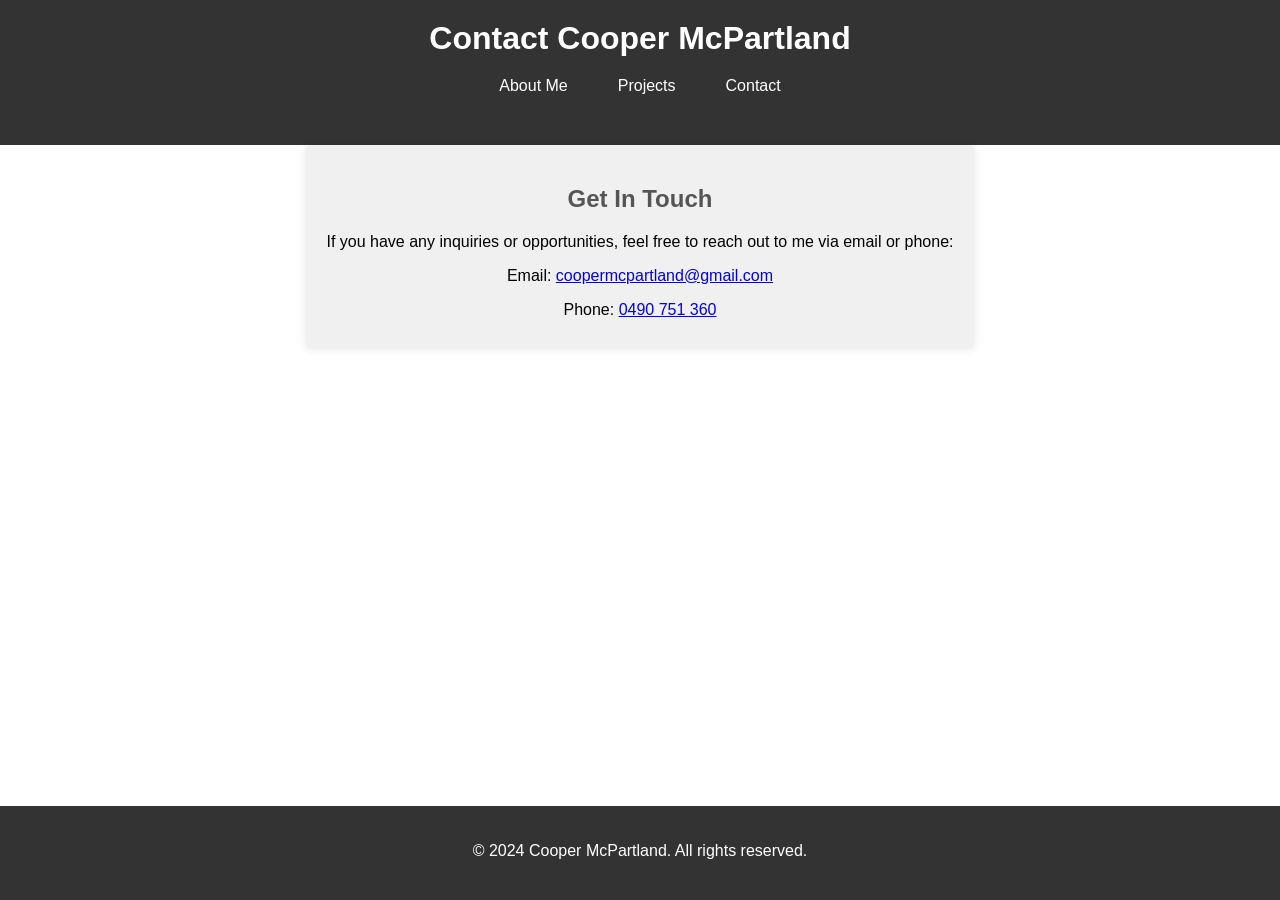
==== contact.html @ d00fd650 "Updated" ====
<!DOCTYPE html>
<html lang="en">
<head>
    <meta charset="UTF-8">
    <meta name="viewport" content="width=device-width, initial-scale=1.0">
    <title>Contact Cooper McPartland</title>
    <link rel="stylesheet" href="styles.css">
    <style>
        /* Additional styles for centering the name and navbar */
        body {
            display: flex;
            flex-direction: column;
            min-height: 100vh;
            margin: 0;
            font-family: Arial, sans-serif;
            justify-content: center;
            align-items: center;
        }

        header {
            background-color: #333;
            color: #fff;
            padding: 20px;
            text-align: center;
            width: 100%;
        }

        h1 {
            margin: 0;
        }

        .navbar {
            display: flex;
            justify-content: center;
            margin-bottom: 20px;
        }

        .navbar a {
            color: #fff;
            text-decoration: none;
            padding: 10px 15px;
        }

        .navbar a:hover {
            background-color: #555;
        }

        footer {
            background-color: #333;
            color: #fff;
            padding: 20px;
            text-align: center;
            margin-top: auto;
            width: 100%;
        }

        /* Additional styles for the Contact section */
        .contact-info {
            max-width: 800px;
            margin: 0 auto;
            padding: 20px;
            background-color: #f0f0f0;
            border-radius: 5px;
            box-shadow: 0 0 10px rgba(0, 0, 0, 0.1);
            margin-bottom: 20px;
            text-align: center;
        }

        .contact-info p {
            margin-bottom: 10px;
        }
    </style>
</head>
<body>
    <header>
        <h1>Contact Cooper McPartland</h1>
        <nav class="navbar">
            <a href="index.html">About Me</a>
            <a href="projects.html">Projects</a>
            <a href="contact.html">Contact</a>
        </nav>
    </header>

    <section class="contact-info">
        <h2>Get In Touch</h2>
        <p>If you have any inquiries or opportunities, feel free to reach out to me via email or phone:</p>
        <p>Email: <a href="mailto:coopermcpartland@gmail.com">coopermcpartland@gmail.com</a></p>
        <p>Phone: <a href="tel:+61490751360">0490 751 360</a></p>
    </section>

    <footer>
        <p>&copy; 2024 Cooper McPartland. All rights reserved.</p>
    </footer>
    
    <script src="script.js"></script>
</body>
</html>
---- styles.css ----
/* General Styles */
body {
  font-family: Arial, sans-serif;
  margin: 0;
  padding: 0;
}

header {
  background-color: #333;
  color: #fff;
  padding: 20px;
  text-align: center;
}

h1 {
  margin: 0;
}

.navbar {
  display: flex;
  justify-content: center;
  margin-top: 10px;
}

.navbar a {
  color: #fff;
  text-decoration: none;
  padding: 10px 15px;
  margin: 0 10px; /* Adjust as needed */
}

.navbar a:hover {
  background-color: #555;
}

section {
  padding: 20px;
  background-color: #f0f0f0;
  margin-top: 20px;
  border-radius: 5px;
  box-shadow: 0 0 10px rgba(0, 0, 0, 0.1);
}

footer {
  background-color: #333;
  color: #fff;
  padding: 20px;
  text-align: center;
}

h2 {
  color: #555;
  margin-bottom: 20px;
}

p {
  margin-bottom: 20px;
}

/* Responsive Styles */
@media screen and (max-width: 768px) {
  .navbar {
      flex-wrap: wrap;
  }

  .navbar a {
      margin: 5px;
  }
}
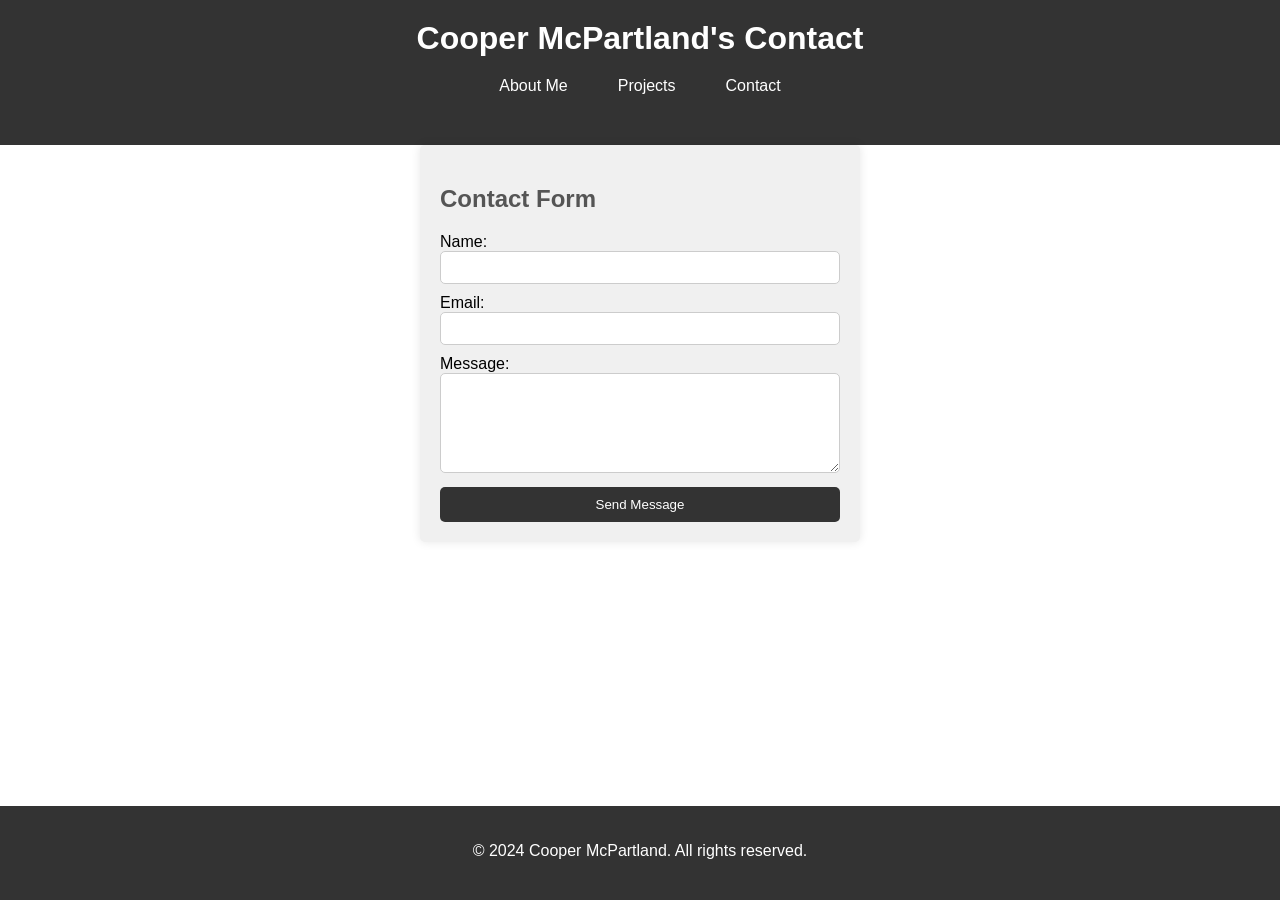
==== commit b4b110dd: "Updated" ====
--- a/contact.html
+++ b/contact.html
@@ -3,7 +3,7 @@
 <head>
     <meta charset="UTF-8">
     <meta name="viewport" content="width=device-width, initial-scale=1.0">
-    <title>Contact Cooper McPartland</title>
+    <title>Cooper McPartland's Contact</title>
     <link rel="stylesheet" href="styles.css">
     <style>
         /* Additional styles for centering the name and navbar */
@@ -54,26 +54,49 @@
             width: 100%;
         }
 
-        /* Additional styles for the Contact section */
-        .contact-info {
-            max-width: 800px;
+        /* Additional styles for the contact form */
+        .contact-form {
+            max-width: 400px;
             margin: 0 auto;
             padding: 20px;
             background-color: #f0f0f0;
             border-radius: 5px;
             box-shadow: 0 0 10px rgba(0, 0, 0, 0.1);
-            margin-bottom: 20px;
-            text-align: center;
         }
 
-        .contact-info p {
+        input[type="text"],
+        input[type="email"],
+        textarea {
+            width: 100%;
+            padding: 8px;
             margin-bottom: 10px;
+            border-radius: 5px;
+            border: 1px solid #ccc;
+            box-sizing: border-box;
+        }
+
+        textarea {
+            height: 100px;
+        }
+
+        button {
+            background-color: #333;
+            color: #fff;
+            padding: 10px 20px;
+            border: none;
+            border-radius: 5px;
+            cursor: pointer;
+            width: 100%;
+        }
+
+        button:hover {
+            background-color: #555;
         }
     </style>
 </head>
 <body>
     <header>
-        <h1>Contact Cooper McPartland</h1>
+        <h1>Cooper McPartland's Contact</h1>
         <nav class="navbar">
             <a href="index.html">About Me</a>
             <a href="projects.html">Projects</a>
@@ -81,12 +104,21 @@
         </nav>
     </header>
 
-    <section class="contact-info">
-        <h2>Get In Touch</h2>
-        <p>If you have any inquiries or opportunities, feel free to reach out to me via email or phone:</p>
-        <p>Email: <a href="mailto:coopermcpartland@gmail.com">coopermcpartland@gmail.com</a></p>
-        <p>Phone: <a href="tel:+61490751360">0490 751 360</a></p>
-    </section>
+    <div class="contact-form">
+        <h2>Contact Form</h2>
+        <form action="#" method="POST">
+            <label for="name">Name:</label>
+            <input type="text" id="name" name="name" required>
+
+            <label for="email">Email:</label>
+            <input type="email" id="email" name="email" required>
+
+            <label for="message">Message:</label>
+            <textarea id="message" name="message" required></textarea>
+
+            <button type="submit">Send Message</button>
+        </form>
+    </div>
 
     <footer>
         <p>&copy; 2024 Cooper McPartland. All rights reserved.</p>
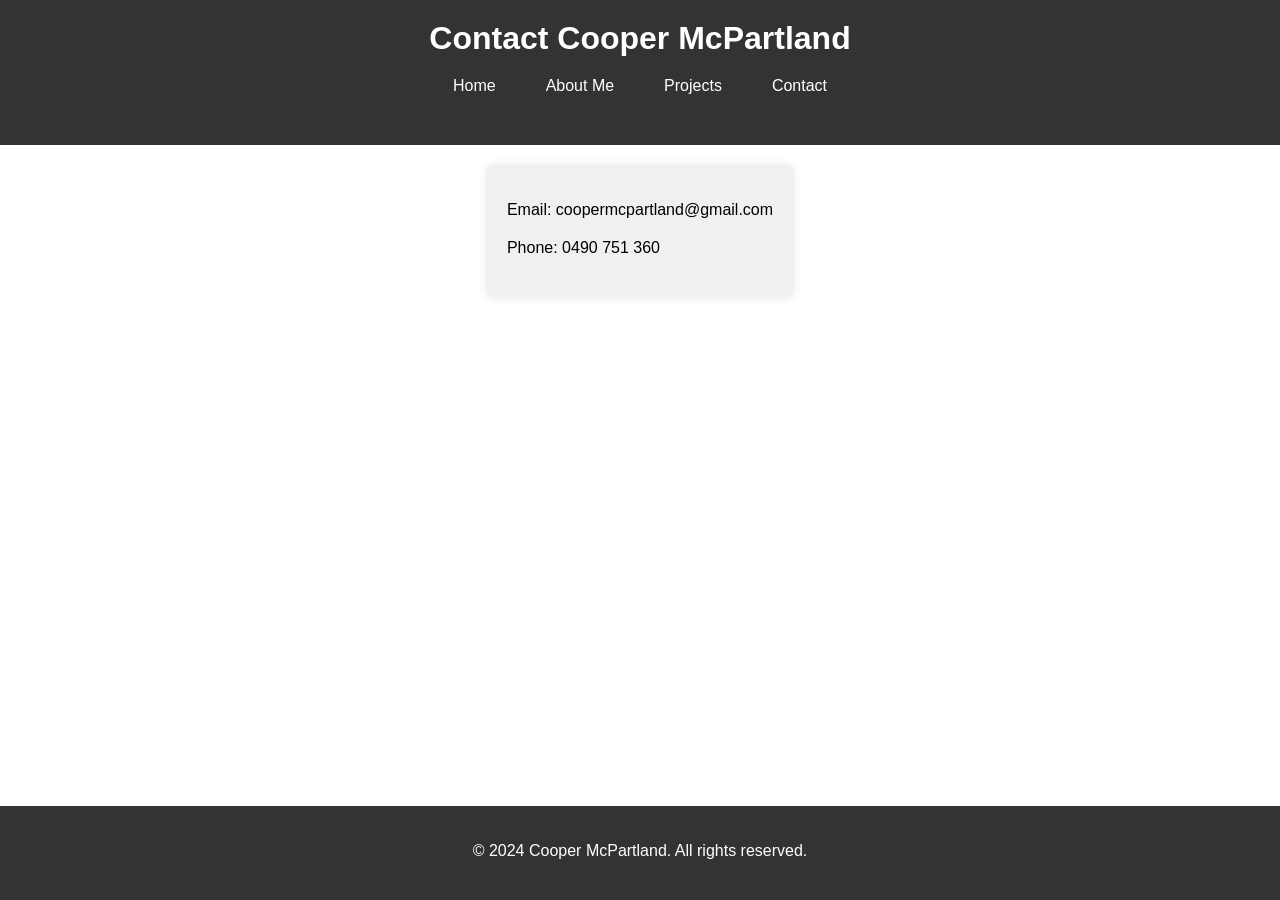
==== commit 02dcfdc9: "Final Update" ====
--- a/contact.html
+++ b/contact.html
@@ -3,8 +3,9 @@
 <head>
     <meta charset="UTF-8">
     <meta name="viewport" content="width=device-width, initial-scale=1.0">
-    <title>Cooper McPartland's Contact</title>
+    <title>Contact Cooper McPartland</title>
     <link rel="stylesheet" href="styles.css">
+    <script src="navigation.js"></script>
     <style>
         /* Additional styles for centering the name and navbar */
         body {
@@ -54,76 +55,32 @@
             width: 100%;
         }
 
-        /* Additional styles for the contact form */
-        .contact-form {
-            max-width: 400px;
-            margin: 0 auto;
-            padding: 20px;
-            background-color: #f0f0f0;
-            border-radius: 5px;
-            box-shadow: 0 0 10px rgba(0, 0, 0, 0.1);
-        }
-
-        input[type="text"],
-        input[type="email"],
-        textarea {
-            width: 100%;
-            padding: 8px;
-            margin-bottom: 10px;
-            border-radius: 5px;
-            border: 1px solid #ccc;
-            box-sizing: border-box;
-        }
-
-        textarea {
-            height: 100px;
-        }
-
-        button {
-            background-color: #333;
-            color: #fff;
-            padding: 10px 20px;
-            border: none;
-            border-radius: 5px;
-            cursor: pointer;
-            width: 100%;
-        }
-
-        button:hover {
-            background-color: #555;
+        /* Additional styles for contact information */
+        .contact-info {
+            margin-bottom: 20px;
         }
     </style>
 </head>
 <body>
     <header>
-        <h1>Cooper McPartland's Contact</h1>
+        <h1>Contact Cooper McPartland</h1>
         <nav class="navbar">
-            <a href="index.html">About Me</a>
-            <a href="projects.html">Projects</a>
-            <a href="contact.html">Contact</a>
+            <a href="index.html" class="nav-link">Home</a>
+            <a href="index.html" class="nav-link">About Me</a>
+            <a href="projects.html" class="nav-link">Projects</a>
+            <a href="contact.html" class="nav-link">Contact</a>
         </nav>
     </header>
 
-    <div class="contact-form">
-        <h2>Contact Form</h2>
-        <form action="#" method="POST">
-            <label for="name">Name:</label>
-            <input type="text" id="name" name="name" required>
-
-            <label for="email">Email:</label>
-            <input type="email" id="email" name="email" required>
-
-            <label for="message">Message:</label>
-            <textarea id="message" name="message" required></textarea>
-
-            <button type="submit">Send Message</button>
-        </form>
-    </div>
+    <section class="contact-section">
+        <div class="contact-info">
+            <p>Email: coopermcpartland@gmail.com</p>
+            <p>Phone: 0490 751 360</p>
+        </div>
+    </section>
 
     <footer>
         <p>&copy; 2024 Cooper McPartland. All rights reserved.</p>
     </footer>
-    
-    <script src="script.js"></script>
 </body>
 </html>
